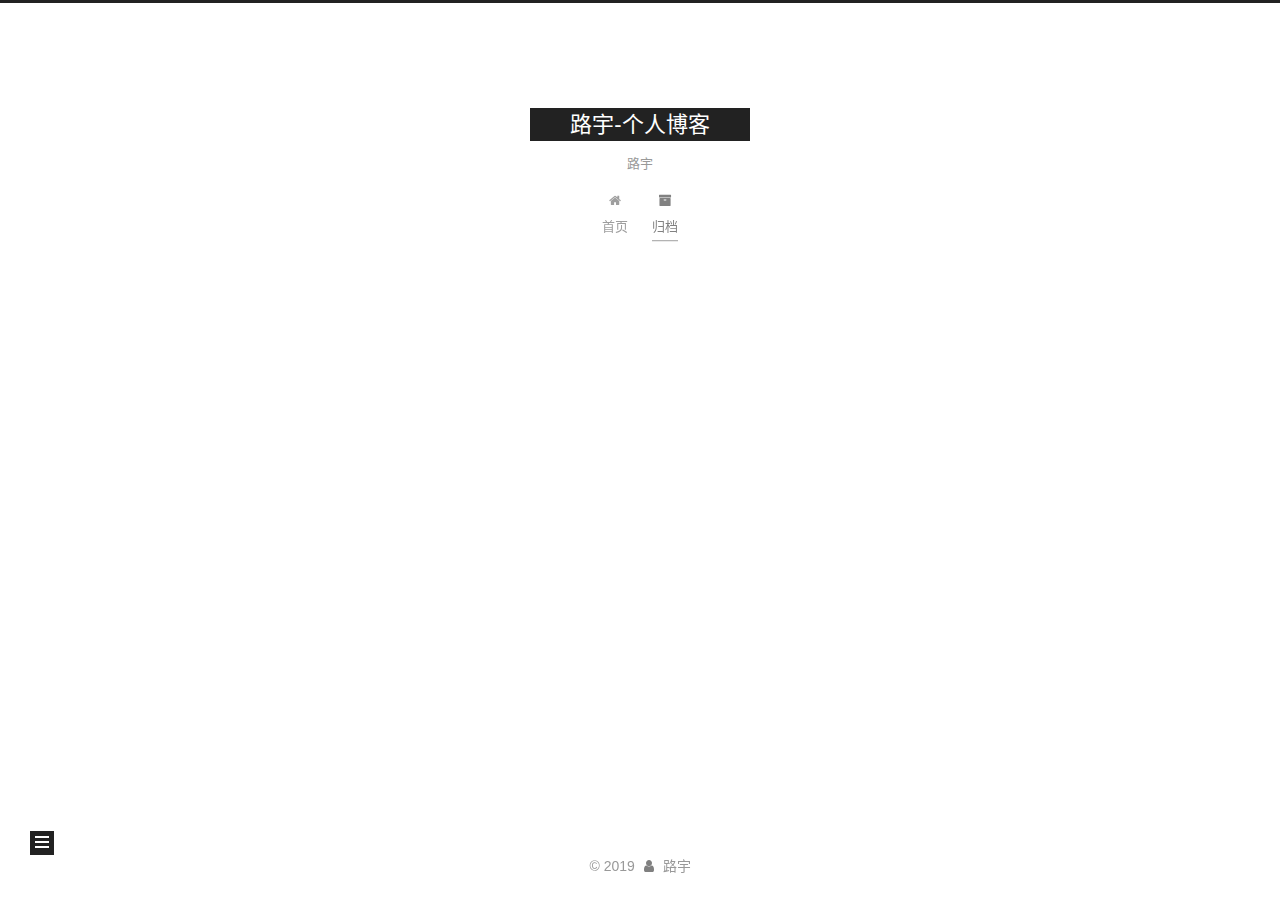
==== archives/index.html @ 8d418a0d "Site updated: 2019-07-27 13:19:50" ====
<!DOCTYPE html>












  


<html class="theme-next muse use-motion" lang="zh-CN">
<head><meta name="generator" content="Hexo 3.9.0">
  <meta charset="UTF-8">
<meta http-equiv="X-UA-Compatible" content="IE=edge">
<meta name="viewport" content="width=device-width, initial-scale=1, maximum-scale=2">
<meta name="theme-color" content="#222">












  <link rel="apple-touch-icon" sizes="180x180" href="/images/apple-touch-icon-next.png?v=7.2.0">


  <link rel="icon" type="image/png" sizes="32x32" href="/images/favicon-32x32-next.png?v=7.2.0">


  <link rel="icon" type="image/png" sizes="16x16" href="/images/favicon-16x16-next.png?v=7.2.0">


  <link rel="mask-icon" href="/images/logo.svg?v=7.2.0" color="#222">






<link rel="stylesheet" href="/css/main.css?v=7.2.0">






<link rel="stylesheet" href="/lib/font-awesome/css/font-awesome.min.css?v=4.7.0">








<script id="hexo.configurations">
  var NexT = window.NexT || {};
  var CONFIG = {
    root: '/',
    scheme: 'Muse',
    version: '7.2.0',
    sidebar: {"position":"left","display":"post","offset":12,"onmobile":false},
    back2top: {"enable":true,"sidebar":false,"scrollpercent":false},
    copycode: {"enable":false,"show_result":false,"style":null},
    fancybox: false,
    mediumzoom: false,
    lazyload: false,
    pangu: false,
    algolia: {
      applicationID: '',
      apiKey: '',
      indexName: '',
      hits: {"per_page":10},
      labels: {"input_placeholder":"Search for Posts","hits_empty":"We didn't find any results for the search: ${query}","hits_stats":"${hits} results found in ${time} ms"}
    },
    localsearch: {"enable":false,"trigger":"auto","top_n_per_article":1,"unescape":false,"preload":false},
    search: {
      root: '/',
      path: ''
    },
    tabs: true,
    motion: {"enable":true,"async":false,"transition":{"post_block":"fadeIn","post_header":"slideDownIn","post_body":"slideDownIn","coll_header":"slideLeftIn","sidebar":"slideUpIn"}},
    translation: {
      copy_button: '复制',
      copy_success: '复制成功',
      copy_failure: '复制失败'
    }
  };
</script>

  <meta property="og:type" content="website">
<meta property="og:title" content="路宇-个人博客">
<meta property="og:url" content="http://luyu.ml/archives/index.html">
<meta property="og:site_name" content="路宇-个人博客">
<meta property="og:locale" content="zh-CN">
<meta name="twitter:card" content="summary">
<meta name="twitter:title" content="路宇-个人博客">





  
  
  <link rel="canonical" href="http://luyu.ml/archives/">



<script id="page.configurations">
  CONFIG.page = {
    sidebar: "",
  };
</script>

  
  <title>归档 | 路宇-个人博客</title>
  












  <noscript>
  <style>
  .use-motion .motion-element,
  .use-motion .brand,
  .use-motion .menu-item,
  .sidebar-inner,
  .use-motion .post-block,
  .use-motion .pagination,
  .use-motion .comments,
  .use-motion .post-header,
  .use-motion .post-body,
  .use-motion .collection-title { opacity: initial; }

  .use-motion .logo,
  .use-motion .site-title,
  .use-motion .site-subtitle {
    opacity: initial;
    top: initial;
  }

  .use-motion .logo-line-before i { left: initial; }
  .use-motion .logo-line-after i { right: initial; }
  </style>
</noscript>

</head>

<body itemscope itemtype="http://schema.org/WebPage" lang="zh-CN">

  
  
    
  

  <div class="container sidebar-position-left page-archive">
    <div class="headband"></div>

    <header id="header" class="header" itemscope itemtype="http://schema.org/WPHeader">
      <div class="header-inner"><div class="site-brand-wrapper">
  <div class="site-meta">
    

    <div class="custom-logo-site-title">
      <a href="/" class="brand" rel="start">
        <span class="logo-line-before"><i></i></span>
        <span class="site-title">路宇-个人博客</span>
        <span class="logo-line-after"><i></i></span>
      </a>
    </div>
    
      
        <p class="site-subtitle">路宇</p>
      
    
    
  </div>

  <div class="site-nav-toggle">
    <button aria-label="切换导航栏">
      <span class="btn-bar"></span>
      <span class="btn-bar"></span>
      <span class="btn-bar"></span>
    </button>
  </div>
</div>



<nav class="site-nav">
  
    <ul id="menu" class="menu">
      
        
        
        
          
          <li class="menu-item menu-item-home">

    
    
      
    

    

    <a href="/" rel="section"><i class="menu-item-icon fa fa-fw fa-home"></i> <br>首页</a>

  </li>
        
        
        
          
          <li class="menu-item menu-item-archives menu-item-active">

    
    
      
    

    

    <a href="/archives/" rel="section"><i class="menu-item-icon fa fa-fw fa-archive"></i> <br>归档</a>

  </li>

      
      
    </ul>
  

  
    

    
    
      
      
    
      
      
    
    

  


  

  
</nav>



</div>
    </header>

    


    <main id="main" class="main">
      <div class="main-inner">
        <div class="content-wrap">
          
          <div id="content" class="content">
            

  
  
  
  <div class="post-block archive">
    <div id="posts" class="posts-collapse">
      <span class="archive-move-on"></span>

      
      <span class="archive-page-counter">
        
        
        
          
        
        嗯..! 目前共计 1 篇日志。 继续努力。
      </span>
      

      

        
        
        

        
          
          <div class="collection-title">
            <h1 class="archive-year" id="archive-year-2019">2019</h1>
          </div>
        
        

        

  <article class="post post-type-normal" itemscope itemtype="http://schema.org/Article">
    <header class="post-header">

      <h2 class="post-title">
        
          <a class="post-title-link" href="/2019/07/27/hello-world/" itemprop="url">
            
              <span itemprop="name">Hello World</span>
            
          </a>
        
      </h2>

      <div class="post-meta">
        <time class="post-time" itemprop="dateCreated" datetime="2019-07-27T13:06:43+08:00" content="2019-07-27">
          07-27
        </time>
      </div>

    </header>
  </article>



      

    </div>
  </div>
  
  
  

  



          </div>
          

        </div>
        
          
  
  <div class="sidebar-toggle">
    <div class="sidebar-toggle-line-wrap">
      <span class="sidebar-toggle-line sidebar-toggle-line-first"></span>
      <span class="sidebar-toggle-line sidebar-toggle-line-middle"></span>
      <span class="sidebar-toggle-line sidebar-toggle-line-last"></span>
    </div>
  </div>

  <aside id="sidebar" class="sidebar">
    <div class="sidebar-inner">

      

      

      <div class="site-overview-wrap sidebar-panel sidebar-panel-active">
        <div class="site-overview">

          <div class="site-author motion-element" itemprop="author" itemscope itemtype="http://schema.org/Person">
  
  <p class="site-author-name" itemprop="name">路宇</p>
  <div class="site-description motion-element" itemprop="description"></div>
</div>


  <nav class="site-state motion-element">
    
      <div class="site-state-item site-state-posts">
        
          <a href="/archives/">
        
          <span class="site-state-item-count">1</span>
          <span class="site-state-item-name">日志</span>
        </a>
      </div>
    

    

    
  </nav>













          
          
        </div>
      </div>

      

      

    </div>
  </aside>
  <div id="sidebar-dimmer"></div>


        
      </div>
    </main>

    <footer id="footer" class="footer">
      <div class="footer-inner">
        <div class="copyright">&copy; <span itemprop="copyrightYear">2019</span>
  <span class="with-love" id="animate">
    <i class="fa fa-user"></i>
  </span>
  <span class="author" itemprop="copyrightHolder">路宇</span>

  

  
</div>









        








        
      </div>
    </footer>

    
      <div class="back-to-top">
        <i class="fa fa-arrow-up"></i>
        
      </div>
    

    

    

    

  </div>

  

<script>
  if (Object.prototype.toString.call(window.Promise) !== '[object Function]') {
    window.Promise = null;
  }
</script>
















  
  









  
  <script src="/lib/jquery/index.js?v=3.4.1"></script>

  
  <script src="/lib/velocity/velocity.min.js?v=1.2.1"></script>

  
  <script src="/lib/velocity/velocity.ui.min.js?v=1.2.1"></script>




  <script src="/js/utils.js?v=7.2.0"></script>

  <script src="/js/motion.js?v=7.2.0"></script>



  
  


  <script src="/js/schemes/muse.js?v=7.2.0"></script>



  

  <script src="/js/next-boot.js?v=7.2.0"></script>

  

  

  


  























<script>
// GET RESPONSIVE HEIGHT PASSED FROM IFRAME

window.addEventListener("message", function(e) {
  var data = e.data;
  if ((typeof data === 'string') && (data.indexOf('ciu_embed') > -1)) {
    var featureID = data.split(':')[1];
    var height = data.split(':')[2];
    $(`iframe[data-feature=${featureID}]`).height(parseInt(height) + 30);
  }
}, false);
</script>








  

</body>
</html>
---- css/main.css ----
/* normalize.css v8.0.1 | MIT License | github.com/necolas/normalize.css */
html {
  line-height: 1.15; /* 1 */
  -webkit-text-size-adjust: 100%; /* 2 */
}
body {
  margin: 0;
}
main {
  display: block;
}
h1 {
  font-size: 2em;
  margin: 0.67em 0;
}
hr {
  box-sizing: content-box; /* 1 */
  height: 0; /* 1 */
  overflow: visible; /* 2 */
}
pre {
  font-family: monospace, monospace; /* 1 */
  font-size: 1em; /* 2 */
}
a {
  background-color: transparent;
}
abbr[title] {
  border-bottom: none; /* 1 */
  text-decoration: underline; /* 2 */
  text-decoration: underline dotted; /* 2 */
}
b,
strong {
  font-weight: bolder;
}
code,
kbd,
samp {
  font-family: monospace, monospace; /* 1 */
  font-size: 1em; /* 2 */
}
small {
  font-size: 80%;
}
sub,
sup {
  font-size: 75%;
  line-height: 0;
  position: relative;
  vertical-align: baseline;
}
sub {
  bottom: -0.25em;
}
sup {
  top: -0.5em;
}
img {
  border-style: none;
}
button,
input,
optgroup,
select,
textarea {
  font-family: inherit; /* 1 */
  font-size: 100%; /* 1 */
  line-height: 1.15; /* 1 */
  margin: 0; /* 2 */
}
button,
input {
/* 1 */
  overflow: visible;
}
button,
select {
/* 1 */
  text-transform: none;
}
button,
[type="button"],
[type="reset"],
[type="submit"] {
  -webkit-appearance: button;
}
button::-moz-focus-inner,
[type="button"]::-moz-focus-inner,
[type="reset"]::-moz-focus-inner,
[type="submit"]::-moz-focus-inner {
  border-style: none;
  padding: 0;
}
button:-moz-focusring,
[type="button"]:-moz-focusring,
[type="reset"]:-moz-focusring,
[type="submit"]:-moz-focusring {
  outline: 1px dotted ButtonText;
}
fieldset {
  padding: 0.35em 0.75em 0.625em;
}
legend {
  box-sizing: border-box; /* 1 */
  color: inherit; /* 2 */
  display: table; /* 1 */
  max-width: 100%; /* 1 */
  padding: 0; /* 3 */
  white-space: normal; /* 1 */
}
progress {
  vertical-align: baseline;
}
textarea {
  overflow: auto;
}
[type="checkbox"],
[type="radio"] {
  box-sizing: border-box; /* 1 */
  padding: 0; /* 2 */
}
[type="number"]::-webkit-inner-spin-button,
[type="number"]::-webkit-outer-spin-button {
  height: auto;
}
[type="search"] {
  -webkit-appearance: textfield; /* 1 */
  outline-offset: -2px; /* 2 */
}
[type="search"]::-webkit-search-decoration {
  -webkit-appearance: none;
}
::-webkit-file-upload-button {
  -webkit-appearance: button; /* 1 */
  font: inherit; /* 2 */
}
details {
  display: block;
}
summary {
  display: list-item;
}
template {
  display: none;
}
[hidden] {
  display: none;
}
::selection {
  background: #262a30;
  color: #fff;
}
body {
  position: relative;
  font-family: 'Lato', "PingFang SC", "Microsoft YaHei", sans-serif;
  font-size: 14px;
  line-height: 2;
  color: #555;
  background: #fff;
}
@media (max-width: 991px) {
  body {
    padding-right: 0 !important;
  }
}
@media (min-width: 1200px) {
  body {
    font-size: 16px;
  }
}
h1,
h2,
h3,
h4,
h5,
h6 {
  margin: 20px 0 15px;
  padding: 0;
  font-weight: bold;
  line-height: 1.5;
  font-family: 'Lato', "PingFang SC", "Microsoft YaHei", sans-serif;
}
h1 {
  font-size: 22px;
}
h2 {
  font-size: 20px;
}
h3 {
  font-size: 18px;
}
h4 {
  font-size: 16px;
}
h5 {
  font-size: 14px;
}
h6 {
  font-size: 12px;
}
p {
  margin: 0 0 20px 0;
}
a,
span.exturl {
  overflow-wrap: break-word;
  word-wrap: break-word;
  background-color: transparent;
  color: #555;
  text-decoration: none;
  outline: none;
  border-bottom: 1px solid #999;
  cursor: pointer;
}
a:hover,
span.exturl:hover {
  color: #222;
  border-bottom-color: #222;
}
video {
  max-width: 100%;
  display: block;
  margin-left: auto;
  margin-right: auto;
}
img {
  display: block;
  margin: auto;
  max-width: 100%;
  height: auto;
}
hr {
  margin: 40px 0;
  height: 3px;
  border: none;
  background-color: #ddd;
  background-image: repeating-linear-gradient(-45deg, #fff, #fff 4px, transparent 4px, transparent 8px);
}
blockquote {
  margin: 0;
  padding: 0 15px;
  color: #666;
  border-left: 4px solid #ddd;
}
blockquote p {
  font-family: STKaiti, KaiTi, 'Lato', "PingFang SC", "Microsoft YaHei", sans-serif;
}
blockquote cite::before {
  content: "-";
  padding: 0 5px;
}
dt {
  font-weight: 700;
}
dd {
  margin: 0;
  padding: 0;
}
kbd {
  border: 1px solid #ccc;
  border-radius: 0.2em;
  box-shadow: 0.1em 0.1em 0.2em rgba(0,0,0,0.1);
  background-color: #f9f9f9;
  font-family: inherit;
  background-image: linear-gradient(top, #eee, #fff, #eee);
  padding: 0.1em 0.3em;
  white-space: nowrap;
}
.text-left {
  text-align: left;
}
.text-center {
  text-align: center;
}
.text-right {
  text-align: right;
}
.text-justify {
  text-align: justify;
}
.text-nowrap {
  white-space: nowrap;
}
.text-lowercase {
  text-transform: lowercase;
}
.text-uppercase {
  text-transform: uppercase;
}
.text-capitalize {
  text-transform: capitalize;
}
.center-block {
  display: block;
  margin-left: auto;
  margin-right: auto;
}
.clearfix::before,
.clearfix::after {
  content: " ";
  display: table;
}
.clearfix::after {
  clear: both;
}
.pullquote {
  width: 45%;
}
.pullquote.left {
  float: left;
  margin-left: 5px;
  margin-right: 10px;
}
.pullquote.right {
  float: right;
  margin-left: 10px;
  margin-right: 5px;
}
.affix {
  position: fixed;
}
.translation {
  margin-top: -20px;
  font-size: 14px;
  color: #999;
}
.scrollbar-measure {
  width: 100px;
  height: 100px;
  overflow: scroll;
  position: absolute;
  top: -9999px;
}
.use-motion .motion-element {
  opacity: 0;
}
.table-container {
  margin: 20px 0;
  overflow: auto;
  -webkit-overflow-scrolling: touch;
}
.highlight .table-container {
  margin: 0px;
}
table {
  width: 100%;
  border-collapse: collapse;
  border-spacing: 0;
  font-size: 14px;
}
table > tbody > tr:nth-of-type(odd) {
  background-color: #f9f9f9;
}
table > tbody > tr:hover {
  background-color: #f5f5f5;
}
caption,
th,
td {
  padding: 8px;
  text-align: left;
  vertical-align: middle;
  font-weight: normal;
}
th,
td {
  border: 1px solid #ddd;
  border-bottom: 3px solid #ddd;
}
th {
  padding-bottom: 10px;
  font-weight: 700;
}
td {
  border-bottom-width: 1px;
}
html,
body {
  height: 100%;
}
.container {
  position: relative;
}
.header-inner {
  margin: 0 auto;
  padding: 100px 0 70px;
  width: 700px;
}
@media (min-width: 1200px) {
  .container .header-inner {
    width: 800px;
  }
}
@media (min-width: 1600px) {
  .container .header-inner {
    width: 900px;
  }
}
.main-inner {
  margin: 0 auto;
  width: 700px;
}
@media (min-width: 1200px) {
  .container .main-inner {
    width: 800px;
  }
}
@media (min-width: 1600px) {
  .container .main-inner {
    width: 900px;
  }
}
.footer {
  padding: 20px 0;
}
.footer-inner {
  box-sizing: border-box;
  margin: 0px auto;
  width: 700px;
}
@media (min-width: 1200px) {
  .container .footer-inner {
    width: 800px;
  }
}
@media (min-width: 1600px) {
  .container .footer-inner {
    width: 900px;
  }
}
pre,
.highlight {
  margin: 20px 0;
  font-size: 14px;
  color: #4d4d4c;
  background: #f7f7f7;
  line-height: 1.6;
}
pre,
code {
  font-family: consolas, Menlo, "PingFang SC", "Microsoft YaHei", monospace;
}
code {
  overflow-wrap: break-word;
  word-wrap: break-word;
  padding: 2px 4px;
  color: #555;
  background: #eee;
  border-radius: 3px;
}
pre {
  overflow: auto;
  padding: 10px;
}
pre code {
  padding: 0;
  color: #4d4d4c;
  background: none;
  text-shadow: none;
}
.highlight *::selection {
  background: #d6d6d6;
}
.highlight pre {
  border: none;
  margin: 0;
  padding: 10px 0;
}
.highlight table {
  margin: 0;
  width: auto;
  border: none;
}
.highlight td {
  border: none;
  padding: 0;
}
.highlight figcaption {
  font-size: 1em;
  color: #4d4d4c;
  line-height: 1em;
  margin: 0em;
  padding: 0.5em;
  background: #eee;
  border-bottom: 1px solid #e9e9e9;
}
.highlight figcaption::before,
.highlight figcaption::after {
  content: " ";
  display: table;
}
.highlight figcaption::after {
  clear: both;
}
.highlight figcaption a {
  float: right;
  color: #4d4d4c;
}
.highlight figcaption a:hover {
  border-bottom-color: #4d4d4c;
}
.highlight .gutter pre {
  padding-left: 10px;
  padding-right: 10px;
  color: #869194;
  text-align: right;
  background-color: #eff2f3;
}
.highlight .code pre {
  width: 100%;
  padding-left: 10px;
  background-color: #f7f7f7;
}
.highlight .line {
  height: 20px;
}
.gutter {
  -webkit-user-select: none;
  -moz-user-select: none;
  -ms-user-select: none;
  user-select: none;
}
.gist table {
  width: auto;
}
.gist table td {
  border: none;
}
pre .deletion {
  background: #fdd;
}
pre .addition {
  background: #dfd;
}
pre .meta {
  color: #eab700;
  -webkit-user-select: none;
  -moz-user-select: none;
  -ms-user-select: none;
  user-select: none;
}
pre .comment {
  color: #8e908c;
}
pre .variable,
pre .attribute,
pre .tag,
pre .name,
pre .regexp,
pre .ruby .constant,
pre .xml .tag .title,
pre .xml .pi,
pre .xml .doctype,
pre .html .doctype,
pre .css .id,
pre .css .class,
pre .css .pseudo {
  color: #c82829;
}
pre .number,
pre .preprocessor,
pre .built_in,
pre .builtin-name,
pre .literal,
pre .params,
pre .constant,
pre .command {
  color: #f5871f;
}
pre .ruby .class .title,
pre .css .rules .attribute,
pre .string,
pre .symbol,
pre .value,
pre .inheritance,
pre .header,
pre .ruby .symbol,
pre .xml .cdata,
pre .special,
pre .formula {
  color: #718c00;
}
pre .title,
pre .css .hexcolor {
  color: #3e999f;
}
pre .function,
pre .python .decorator,
pre .python .title,
pre .ruby .function .title,
pre .ruby .title .keyword,
pre .perl .sub,
pre .javascript .title,
pre .coffeescript .title {
  color: #4271ae;
}
pre .keyword,
pre .javascript .function {
  color: #8959a8;
}
.posts-expand .post-body img.full-image {
  border: none;
}
.blockquote-center,
.page-home .post-type-quote blockquote,
.page-post-detail .post-type-quote blockquote {
  position: relative;
  margin: 40px 0;
  padding: 0;
  border-left: none;
  text-align: center;
}
.blockquote-center::before,
.page-home .post-type-quote blockquote::before,
.page-post-detail .post-type-quote blockquote::before,
.blockquote-center::after,
.page-home .post-type-quote blockquote::after,
.page-post-detail .post-type-quote blockquote::after {
  position: absolute;
  content: ' ';
  display: block;
  width: 100%;
  height: 24px;
  opacity: 0.2;
  background-repeat: no-repeat;
  background-position: 0 -6px;
  background-size: 22px 22px;
}
.blockquote-center::before,
.page-home .post-type-quote blockquote::before,
.page-post-detail .post-type-quote blockquote::before {
  top: -20px;
  background-image: url("../images/quote-l.svg");
  border-top: 1px solid #ccc;
}
.blockquote-center::after,
.page-home .post-type-quote blockquote::after,
.page-post-detail .post-type-quote blockquote::after {
  bottom: -20px;
  background-image: url("../images/quote-r.svg");
  border-bottom: 1px solid #ccc;
  background-position: 100% 8px;
}
.blockquote-center p,
.page-home .post-type-quote blockquote p,
.page-post-detail .post-type-quote blockquote p,
.blockquote-center div,
.page-home .post-type-quote blockquote div,
.page-post-detail .post-type-quote blockquote div {
  text-align: center;
}
.post .post-body .group-picture img {
  box-sizing: border-box;
  padding: 0 3px;
  border: none;
  margin: 0 auto;
}
.post-body .group-picture-row {
  overflow: hidden;
  margin-bottom: 6px;
}
.post-body .group-picture-column {
  float: left;
  margin-bottom: 10px;
}
.page-archive .group-picture-container {
  overflow: hidden;
}
.page-archive .group-picture-row {
  float: left;
}
.page-archive .group-picture-row:first-child {
  margin-top: 6px;
}
.page-archive .group-picture-column {
  max-width: 150px;
  max-height: 150px;
}
.post-body .label {
  display: inline;
  padding: 0 2px;
}
.post-body .label.default {
  background-color: #f0f0f0;
}
.post-body .label.primary {
  background-color: #efe6f7;
}
.post-body .label.info {
  background-color: #e5f2f8;
}
.post-body .label.success {
  background-color: #e7f4e9;
}
.post-body .label.warning {
  background-color: #fcf6e1;
}
.post-body .label.danger {
  background-color: #fae8eb;
}
.post-body .note {
  position: relative;
  padding: 15px;
  margin-bottom: 20px;
  border: 1px solid #eee;
  border-left-width: 5px;
  border-radius: 3px;
}
.post-body .note h2,
.post-body .note h3,
.post-body .note h4,
.post-body .note h5,
.post-body .note h6 {
  margin-top: 0;
  margin-bottom: 0;
  border-bottom: initial;
  padding-top: 0 !important;
}
.post-body .note p:first-child,
.post-body .note ul:first-child,
.post-body .note ol:first-child,
.post-body .note table:first-child,
.post-body .note pre:first-child,
.post-body .note blockquote:first-child {
  margin-top: 0;
}
.post-body .note p:last-child,
.post-body .note ul:last-child,
.post-body .note ol:last-child,
.post-body .note table:last-child,
.post-body .note pre:last-child,
.post-body .note blockquote:last-child {
  margin-bottom: 0;
}
.post-body .note.default {
  border-left-color: #777;
}
.post-body .note.default h2,
.post-body .note.default h3,
.post-body .note.default h4,
.post-body .note.default h5,
.post-body .note.default h6 {
  color: #777;
}
.post-body .note.primary {
  border-left-color: #6f42c1;
}
.post-body .note.primary h2,
.post-body .note.primary h3,
.post-body .note.primary h4,
.post-body .note.primary h5,
.post-body .note.primary h6 {
  color: #6f42c1;
}
.post-body .note.info {
  border-left-color: #428bca;
}
.post-body .note.info h2,
.post-body .note.info h3,
.post-body .note.info h4,
.post-body .note.info h5,
.post-body .note.info h6 {
  color: #428bca;
}
.post-body .note.success {
  border-left-color: #5cb85c;
}
.post-body .note.success h2,
.post-body .note.success h3,
.post-body .note.success h4,
.post-body .note.success h5,
.post-body .note.success h6 {
  color: #5cb85c;
}
.post-body .note.warning {
  border-left-color: #f0ad4e;
}
.post-body .note.warning h2,
.post-body .note.warning h3,
.post-body .note.warning h4,
.post-body .note.warning h5,
.post-body .note.warning h6 {
  color: #f0ad4e;
}
.post-body .note.danger {
  border-left-color: #d9534f;
}
.post-body .note.danger h2,
.post-body .note.danger h3,
.post-body .note.danger h4,
.post-body .note.danger h5,
.post-body .note.danger h6 {
  color: #d9534f;
}
.post-body .tabs {
  position: relative;
  display: block;
  margin-bottom: 20px;
  padding-top: 10px;
}
.post-body .tabs ul.nav-tabs {
  margin: 0;
  padding: 0;
  display: flex;
  flex-wrap: wrap;
  margin-bottom: -1px;
}
@media (max-width: 413px) {
  .post-body .tabs ul.nav-tabs {
    display: block;
    margin-bottom: 5px;
  }
}
.post-body .tabs ul.nav-tabs li.tab {
  flex-grow: 1;
  list-style-type: none;
  background-color: #fff;
  border-top: 3px solid transparent;
  border-right: 1px solid transparent;
  border-bottom: 1px solid #ddd;
  border-left: 1px solid transparent;
}
@media (max-width: 413px) {
  .post-body .tabs ul.nav-tabs li.tab {
    border-top: 1px solid transparent;
    border-right: 1px solid transparent;
    border-bottom: 1px solid transparent;
    border-left: 3px solid transparent;
  }
}
.post-body .tabs ul.nav-tabs li.tab a {
  text-align: center;
  outline: 0;
  border-bottom: initial;
  display: block;
  line-height: 1.8em;
  padding: 0.25em 0.75em;
  transition-duration: 0.2s;
  transition-timing-function: ease-out;
  transition-delay: 0s;
}
.post-body .tabs ul.nav-tabs li.tab a i {
  width: 1.285714285714286em;
}
.post-body .tabs ul.nav-tabs li.tab.active {
  border-top: 3px solid #fc6423;
  border-right: 1px solid #ddd;
  border-bottom: 1px solid transparent;
  border-left: 1px solid #ddd;
}
@media (max-width: 413px) {
  .post-body .tabs ul.nav-tabs li.tab.active {
    border-top: 1px solid #ddd;
    border-right: 1px solid #ddd;
    border-bottom: 1px solid #ddd;
    border-left: 3px solid #fc6423;
  }
}
.post-body .tabs ul.nav-tabs li.tab.active a {
  cursor: default;
  color: #555;
}
.post-body .tabs .tab-content .tab-pane {
  border: 1px solid #ddd;
  padding: 20px 20px 0 20px;
}
.post-body .tabs .tab-content .tab-pane:not(.active) {
  display: none;
}
.post-body .tabs .tab-content .tab-pane.active {
  display: block;
}
.btn {
  display: inline-block;
  padding: 0 20px;
  font-size: 14px;
  color: #fff;
  background: #222;
  border: 2px solid #222;
  text-decoration: none;
  border-radius: 0;
  transition-property: background-color;
  transition-duration: 0.2s;
  transition-timing-function: ease-in-out;
  transition-delay: 0s;
  line-height: 2;
}
.btn:hover {
  border-color: #222;
  color: #222;
  background: #fff;
}
.btn +.btn {
  margin: 0 0 8px 8px;
}
.btn .fa-fw {
  width: 1.285714285714286em;
  text-align: left;
}
.btn-bar {
  display: block;
  width: 22px;
  height: 2px;
  background: #555;
  border-radius: 1px;
}
.btn-bar+.btn-bar {
  margin-top: 4px;
}
.pagination {
  margin: 120px 0 40px;
  text-align: center;
  border-top: 1px solid #eee;
}
.page-number-basic,
.pagination .prev,
.pagination .next,
.pagination .page-number,
.pagination .space {
  display: inline-block;
  position: relative;
  top: -1px;
  margin: 0 10px;
  padding: 0 11px;
}
@media (max-width: 767px) {
  .page-number-basic,
  .pagination .prev,
  .pagination .next,
  .pagination .page-number,
  .pagination .space {
    margin: 0 5px;
  }
}
.pagination .prev,
.pagination .next,
.pagination .page-number {
  border-bottom: 0;
  border-top: 1px solid #eee;
  transition-property: border-color;
  transition-duration: 0.2s;
  transition-timing-function: ease-in-out;
  transition-delay: 0s;
}
.pagination .prev:hover,
.pagination .next:hover,
.pagination .page-number:hover {
  border-top-color: #222;
}
.pagination .space {
  padding: 0;
  margin: 0;
}
.pagination .prev {
  margin-left: 0;
}
.pagination .next {
  margin-right: 0;
}
.pagination .page-number.current {
  color: #fff;
  background: #ccc;
  border-top-color: #ccc;
}
@media (max-width: 767px) {
  .pagination {
    border-top: none;
  }
  .pagination .prev,
  .pagination .next,
  .pagination .page-number {
    margin-bottom: 10px;
    border-top: 0;
    border-bottom: 1px solid #eee;
    padding: 0 10px;
  }
  .pagination .prev:hover,
  .pagination .next:hover,
  .pagination .page-number:hover {
    border-bottom-color: #222;
  }
}
.comments {
  margin: 60px 20px 0;
  overflow: hidden;
}
.back-to-top {
  box-sizing: border-box;
  position: fixed;
  bottom: -100px;
  right: 30px;
  z-index: 1050;
  padding: 0 6px;
  width: 24px;
  background: #222;
  font-size: 12px;
  opacity: 1;
  color: #fff;
  cursor: pointer;
  text-align: center;
  transition-property: bottom;
  transition-duration: 0.2s;
  transition-timing-function: ease-in-out;
  transition-delay: 0s;
}
.back-to-top:hover {
  color: #87daff;
}
.back-to-top.back-to-top-on {
  bottom: 19px;
}
@media (max-width: 991px) {
  .back-to-top {
    opacity: 0.8;
    right: 20px;
  }
}
.header {
  background: transparent;
}
.header-inner {
  position: relative;
}
.headband {
  height: 3px;
  background: #222;
}
.site-meta {
  margin: 0;
  text-align: center;
}
@media (max-width: 767px) {
  .site-meta {
    text-align: center;
  }
}
.brand {
  position: relative;
  display: inline-block;
  padding: 0 40px;
  color: #fff;
  background: #222;
  border-bottom: none;
  line-height: 22px;
}
.brand:hover {
  color: #fff;
}
.logo {
  display: inline-block;
  margin-right: 5px;
  line-height: 36px;
  vertical-align: top;
}
.site-title {
  display: inline-block;
  vertical-align: top;
  line-height: 1.5;
  font-size: 22px;
  font-weight: normal;
  font-family: 'Lato', "PingFang SC", "Microsoft YaHei", sans-serif;
}
.site-subtitle {
  margin-top: 10px;
  font-size: 13px;
  color: #999;
}
.use-motion .brand {
  opacity: 0;
}
.use-motion .logo,
.use-motion .site-title,
.use-motion .site-subtitle,
.use-motion .custom-logo-image {
  opacity: 0;
  position: relative;
  top: -10px;
}
.site-nav-toggle {
  display: none;
  position: absolute;
  left: 10px;
}
@media (max-width: 767px) {
  .site-nav-toggle {
    display: block;
  }
}
.site-nav-toggle button {
  margin-top: 2px;
  padding: 9px 10px;
  background: transparent;
  border: none;
}
@media (max-width: 767px) {
  .site-nav {
    display: none;
    margin: 0 -10px;
    padding: 0 10px;
    clear: both;
    border-top: 1px solid #ddd;
  }
}
@media (min-width: 768px) and (max-width: 991px) {
  .site-nav {
    display: block !important;
  }
}
@media (min-width: 992px) {
  .site-nav {
    display: block !important;
  }
}
.menu {
  margin-top: 20px;
  padding-left: 0;
  text-align: center;
}
.menu .menu-item {
  display: inline-block;
  margin: 0 10px;
  list-style: none;
}
@media (max-width: 767px) {
  .menu .menu-item {
    margin-top: 10px;
  }
}
.menu .menu-item a,
.menu .menu-item span.exturl {
  display: block;
  font-size: 13px;
  line-height: inherit;
  border-bottom: 1px solid transparent;
  transition-property: border-color;
  transition-duration: 0.2s;
  transition-timing-function: ease-in-out;
  transition-delay: 0s;
}
.menu .menu-item a:hover,
.menu .menu-item span.exturl:hover {
  border-bottom-color: #222;
}
.menu .menu-item .fa {
  margin-right: 5px;
}
.use-motion .menu-item {
  opacity: 0;
}
.post-body {
  overflow-wrap: break-word;
  word-wrap: break-word;
  font-family: 'Lato', "PingFang SC", "Microsoft YaHei", sans-serif;
}
.post-body span.exturl .fa {
  font-size: 14px;
  margin-left: 4px;
}
.post-body .image-caption,
.post-body .figure .caption {
  margin: -20px auto 15px;
  text-align: center;
  font-size: 14px;
  color: #999;
  font-weight: bold;
  line-height: 1;
}
.post-sticky-flag {
  display: inline-block;
  font-size: 16px;
  transform: rotate(30deg);
}
.use-motion .post-block,
.use-motion .pagination,
.use-motion .comments {
  opacity: 0;
}
.use-motion .post-header {
  opacity: 0;
}
.use-motion .post-body {
  opacity: 0;
}
.use-motion .collection-title {
  opacity: 0;
}
.posts-expand {
  padding-top: 40px;
}
@media (max-width: 767px) {
  .posts-expand {
    margin: 0 20px;
  }
  .post-body .highlight {
    margin-left: 0px;
    margin-right: 0px;
    padding: 0;
  }
}
@media (min-width: 992px) {
  .posts-expand .post-body {
    text-align: justify;
  }
}
@media (max-width: 991px) {
  .posts-expand .post-body {
    text-align: justify;
  }
}
.posts-expand .post-body h2,
.posts-expand .post-body h3,
.posts-expand .post-body h4,
.posts-expand .post-body h5,
.posts-expand .post-body h6 {
  padding-top: 10px;
}
.posts-expand .post-body h2 .header-anchor,
.posts-expand .post-body h3 .header-anchor,
.posts-expand .post-body h4 .header-anchor,
.posts-expand .post-body h5 .header-anchor,
.posts-expand .post-body h6 .header-anchor {
  float: right;
  margin-left: 10px;
  color: #ccc;
  border-bottom-style: none;
  visibility: hidden;
}
.posts-expand .post-body h2 .header-anchor:hover,
.posts-expand .post-body h3 .header-anchor:hover,
.posts-expand .post-body h4 .header-anchor:hover,
.posts-expand .post-body h5 .header-anchor:hover,
.posts-expand .post-body h6 .header-anchor:hover {
  color: inherit;
}
.posts-expand .post-body h2:hover .header-anchor,
.posts-expand .post-body h3:hover .header-anchor,
.posts-expand .post-body h4:hover .header-anchor,
.posts-expand .post-body h5:hover .header-anchor,
.posts-expand .post-body h6:hover .header-anchor {
  visibility: visible;
}
.posts-expand .post-body img {
  box-sizing: border-box;
  margin: 0 auto 25px;
  padding: 3px;
  border: 1px solid #ddd;
}
@media (max-width: 767px) {
  .posts-collapse {
    margin: 0 20px;
  }
  .posts-collapse .post-title,
  .posts-collapse .post-meta {
    display: block;
    width: auto;
    text-align: left;
  }
}
.posts-collapse {
  position: relative;
  z-index: 1010;
  margin-left: 55px;
}
.posts-collapse::after {
  content: " ";
  position: absolute;
  top: 20px;
  left: 0;
  margin-left: -2px;
  width: 4px;
  height: 100%;
  background: #f5f5f5;
  z-index: -1;
}
@media (max-width: 767px) {
  .posts-collapse {
    margin: 0 20px;
  }
}
.posts-collapse .collection-title {
  position: relative;
  margin: 60px 0;
}
.posts-collapse .collection-title h1,
.posts-collapse .collection-title h2 {
  margin-left: 20px;
}
.posts-collapse .collection-title small {
  color: #bbb;
  margin-left: 5px;
}
.posts-collapse .collection-title::before {
  content: " ";
  position: absolute;
  left: 0;
  top: 50%;
  margin-left: -4px;
  margin-top: -4px;
  width: 8px;
  height: 8px;
  background: #bbb;
  border-radius: 50%;
}
.posts-collapse .post {
  margin: 30px 0;
}
.posts-collapse .post-header {
  position: relative;
  transition-duration: 0.2s;
  transition-timing-function: ease-in-out;
  transition-delay: 0s;
  transition-property: border;
  border-bottom: 1px dashed #ccc;
}
.posts-collapse .post-header::before {
  content: " ";
  position: absolute;
  left: 0;
  top: 12px;
  width: 6px;
  height: 6px;
  margin-left: -4px;
  background: #bbb;
  border-radius: 50%;
  border: 1px solid #fff;
  transition-duration: 0.2s;
  transition-timing-function: ease-in-out;
  transition-delay: 0s;
  transition-property: background;
}
.posts-collapse .post-header:hover {
  border-bottom-color: #666;
}
.posts-collapse .post-header:hover::before {
  background: #222;
}
.posts-collapse .post-meta {
  position: absolute;
  font-size: 12px;
  left: 20px;
  top: 5px;
}
.posts-collapse .post-comments-count {
  display: none;
}
.posts-collapse .post-title {
  margin-left: 60px;
  font-size: 16px;
  font-weight: normal;
  line-height: inherit;
}
.posts-collapse .post-title::after {
  margin-left: 3px;
  opacity: 0.6;
}
.posts-collapse .post-title a,
.posts-collapse .post-title span.exturl {
  color: #666;
  border-bottom: none;
}
.page-home .post-type-quote .post-header,
.page-post-detail .post-type-quote .post-header,
.page-home .post-type-quote .post-tags,
.page-post-detail .post-type-quote .post-tags {
  display: none;
}
.posts-expand .post-title {
  overflow-wrap: break-word;
  word-wrap: break-word;
  text-align: center;
  font-weight: 400;
}
.posts-expand .post-title-link {
  display: inline-block;
  position: relative;
  color: #555;
  border-bottom: none;
  line-height: 1.2;
  vertical-align: top;
}
.posts-expand .post-title-link::before {
  content: "";
  position: absolute;
  width: 100%;
  height: 2px;
  bottom: 0;
  left: 0;
  background-color: #000;
  visibility: hidden;
  transform: scaleX(0);
  transition-duration: 0.2s;
  transition-timing-function: ease-in-out;
  transition-delay: 0s;
}
.posts-expand .post-title-link:hover::before {
  visibility: visible;
  transform: scaleX(1);
}
.posts-expand .post-title-link .fa {
  font-size: 20px;
  margin-left: 5px;
}
.posts-expand .post-meta {
  margin: 3px 0 60px 0;
  color: #999;
  font-family: 'Lato', "PingFang SC", "Microsoft YaHei", sans-serif;
  font-size: 12px;
  text-align: center;
}
.posts-expand .post-meta .post-description {
  font-size: 14px;
  margin-top: 2px;
}
.posts-expand .post-meta time {
  border-bottom: 1px dashed #999;
  cursor: help;
}
.post-meta-divider {
  margin: 0 0.5em;
}
.post-meta .post-meta-item + .post-meta-item::before {
  content: "|";
  margin: 0 0.5em;
}
.post-meta-item-icon {
  margin-right: 3px;
}
@media (max-width: 991px) {
  .post-meta-item-icon {
    display: inline-block;
  }
}
@media (max-width: 991px) {
  .post-meta-item-text {
    display: none;
  }
}
.post-button {
  margin-top: 40px;
}
.posts-expand .post-tags {
  margin-top: 40px;
  text-align: center;
}
.posts-expand .post-tags a {
  display: inline-block;
  margin-right: 10px;
  font-size: 13px;
}
.post-nav {
  display: table;
  margin-top: 15px;
  width: 100%;
  border-top: 1px solid #eee;
}
.post-nav-divider {
  display: table-cell;
  width: 10%;
}
.post-nav-item {
  display: table-cell;
  padding: 10px 0 0 0;
  width: 45%;
  vertical-align: top;
}
.post-nav-item a {
  position: relative;
  display: block;
  line-height: 1.6;
  font-size: 14px;
  color: #555;
  border-bottom: none;
}
.post-nav-item a:hover {
  color: #222;
  border-bottom: none;
}
.post-nav-item a:active {
  top: 2px;
}
.post-nav-item .fa {
  font-size: 12px;
  margin-right: 5px;
}
.post-nav-next a {
  padding-left: 5px;
}
.post-nav-prev {
  text-align: right;
}
.post-nav-prev a {
  padding-right: 5px;
}
.post-nav-prev .fa {
  margin-left: 5px;
}
.posts-expand .post-eof {
  margin: 80px auto 60px;
  width: 8%;
  height: 1px;
  background: #ccc;
  text-align: center;
}
.post:last-child .post-eof {
  display: none;
}
.post-gallery {
  display: table;
  table-layout: fixed;
  width: 100%;
  border-collapse: separate;
}
.post-gallery-row {
  display: table-row;
}
.post-gallery .post-gallery-img {
  display: table-cell;
  text-align: center;
  vertical-align: middle;
  border: none;
}
.post-gallery .post-gallery-img img {
  max-width: 100%;
  max-height: 100%;
  border: none;
}
.fancybox-close,
.fancybox-close:hover {
  border: none;
}
.rtl.post-body p,
.rtl.post-body a,
.rtl.post-body h1,
.rtl.post-body h2,
.rtl.post-body h3,
.rtl.post-body h4,
.rtl.post-body h5,
.rtl.post-body h6,
.rtl.post-body li,
.rtl.post-body ul,
.rtl.post-body ol {
  direction: rtl;
  font-family: UKIJ Ekran;
}
.rtl.post-title {
  font-family: UKIJ Ekran;
}
.sidebar {
  position: fixed;
  right: 0;
  top: 0;
  bottom: 0;
  width: 0;
  z-index: 1040;
  box-shadow: inset 0 2px 6px #000;
  background: #222;
}
.sidebar a,
.sidebar span.exturl {
  color: #999;
  border-bottom-color: #555;
}
.sidebar a:hover,
.sidebar span.exturl:hover {
  color: #eee;
  border-bottom-color: #eee;
}
@media (max-width: 991px) {
  .sidebar {
    display: none;
  }
}
.sidebar-inner {
  position: relative;
  padding: 20px 10px;
  color: #999;
  text-align: center;
}
.site-overview-wrap {
  overflow: hidden;
}
.site-overview {
  overflow-y: auto;
  overflow-x: hidden;
}
.cc-license {
  margin-top: 10px;
  text-align: center;
}
.cc-license .cc-opacity {
  opacity: 0.7;
  border-bottom: none;
}
.cc-license .cc-opacity:hover {
  opacity: 0.9;
}
.cc-license img {
  display: inline-block;
}
.site-author-image {
  display: block;
  margin: 0 auto;
  padding: 2px;
  max-width: 96px;
  height: auto;
  border: 2px solid #333;
}
.site-author-name {
  margin: 5px 0 0;
  text-align: center;
  color: #f5f5f5;
  font-weight: normal;
}
.site-description {
  margin-top: 5px;
  text-align: center;
  font-size: 16px;
  color: #999;
}
.links-of-author {
  margin-top: 20px;
}
.links-of-author a,
.links-of-author span.exturl {
  display: inline-block;
  vertical-align: middle;
  margin-right: 10px;
  margin-bottom: 10px;
  border-bottom-color: #555;
  font-size: 13px;
}
.links-of-author a::before,
.links-of-author span.exturl::before {
  display: inline-block;
  vertical-align: middle;
  margin-right: 3px;
  content: " ";
  width: 4px;
  height: 4px;
  border-radius: 50%;
  background: #a84fff;
}
.feed-link,
.chat {
  margin-top: 10px;
}
.feed-link a,
.chat a {
  display: inline-block;
  padding: 0 15px;
  color: #fc6423;
  border: 1px solid #fc6423 !important;
  border-radius: 4px;
}
.feed-link a i,
.chat a i {
  color: #fc6423;
}
.feed-link a:hover,
.chat a:hover {
  color: #fff;
  background: #fc6423;
}
.feed-link a:hover i,
.chat a:hover i {
  color: #fff;
}
.links-of-blogroll {
  margin-top: 10px;
  font-size: 13px;
}
.links-of-blogroll-title {
  margin-top: 0;
  font-size: 14px;
  font-weight: 600;
}
.links-of-blogroll-list {
  margin: 0;
  padding: 0;
  list-style: none;
}
.links-of-blogroll-item {
  padding: 2px 10px;
}
.links-of-blogroll-item a,
.links-of-blogroll-item span.exturl {
  max-width: 280px;
  box-sizing: border-box;
  display: inline-block;
  overflow: hidden;
  white-space: nowrap;
  text-overflow: ellipsis;
}
#sidebar-dimmer {
  display: none;
}
@media (max-width: 767px) {
  #sidebar-dimmer {
    display: block;
    position: fixed;
    z-index: 1020;
    top: 0;
    left: 100%;
    width: 100%;
    height: 100%;
    background: #000;
    opacity: 0;
  }
  .sidebar-active + #sidebar-dimmer {
    opacity: 0.7;
    transition: opacity 0.5s;
    transform: translateX(-100%);
  }
}
.sidebar-nav {
  margin: 0 0 20px;
  padding-left: 0;
}
.sidebar-nav li {
  display: inline-block;
  cursor: pointer;
  border-bottom: 1px solid transparent;
  font-size: 14px;
  color: #555;
}
.sidebar-nav li:hover {
  color: #f5f5f5;
}
.page-post-detail .sidebar-nav-toc {
  padding: 0 5px;
}
.page-post-detail .sidebar-nav-overview {
  margin-left: 10px;
}
.sidebar-nav .sidebar-nav-active {
  color: #87daff;
  border-bottom-color: #87daff;
}
.sidebar-nav .sidebar-nav-active:hover {
  color: #87daff;
}
.sidebar-panel {
  display: none;
}
.sidebar-panel-active {
  display: block;
}
.sidebar-toggle {
  position: fixed;
  right: 30px;
  bottom: 45px;
  width: 14px;
  height: 14px;
  padding: 5px;
  background: #222;
  line-height: 0;
  z-index: 1050;
  cursor: pointer;
}
@media (max-width: 991px) {
  .sidebar-toggle {
    opacity: 0.8;
    right: 20px;
    display: none;
  }
}
.sidebar-toggle-line {
  position: relative;
  display: inline-block;
  vertical-align: top;
  height: 2px;
  width: 100%;
  background: #fff;
  margin-top: 3px;
  transition: all 0.4s;
}
.sidebar-toggle-line:first-child {
  margin-top: 0;
}
.sidebar-toggle:hover .sidebar-toggle-line {
  background: #87daff;
}
.post-toc-empty {
  font-size: 14px;
  color: #666;
}
.post-toc-wrap {
  overflow: hidden;
}
.post-toc {
  overflow: auto;
}
.post-toc ol {
  margin: 0;
  padding: 0 2px 5px 10px;
  text-align: left;
  list-style: none;
  font-size: 14px;
}
.post-toc ol > ol {
  padding-left: 0;
}
.post-toc ol a {
  transition-duration: 0.2s;
  transition-timing-function: ease-in-out;
  transition-delay: 0s;
  transition-property: all;
  color: #999;
  border-bottom-color: #555;
}
.post-toc ol a:hover {
  color: #ccc;
  border-bottom-color: #ccc;
}
.post-toc .nav-item {
  overflow: hidden;
  text-overflow: ellipsis;
  white-space: nowrap;
  line-height: 1.8;
}
.post-toc .nav .nav-child {
  display: none;
}
.post-toc .nav .active > .nav-child {
  display: block;
}
.post-toc .nav .active-current > .nav-child {
  display: block;
}
.post-toc .nav .active-current > .nav-child > .nav-item {
  display: block;
}
.post-toc .nav .active > a {
  color: #87daff;
  border-bottom-color: #87daff;
}
.post-toc .nav .active-current > a {
  color: #87daff;
}
.post-toc .nav .active-current > a:hover {
  color: #87daff;
}
.site-state {
  display: flex;
  justify-content: center;
  overflow: hidden;
  line-height: 1.4;
  white-space: nowrap;
  text-align: center;
  margin-top: 10px;
}
.site-state-item {
  padding: 0 15px;
  border-left: 1px solid #333;
}
.site-state-item:first-child {
  border-left: none;
}
.site-state-item a {
  border-bottom: none;
}
.site-state-item-count {
  display: block;
  text-align: center;
  color: inherit;
  font-weight: 600;
  font-size: 20px;
}
.site-state-item-name {
  font-size: 14px;
  color: inherit;
}
.footer {
  font-size: 14px;
  color: #999;
}
.footer img {
  border: none;
}
.footer-inner {
  text-align: center;
}
.with-love {
  display: inline-block;
  margin: 0 5px;
  color: #808080;
}
.powered-by,
.theme-info {
  display: inline-block;
}
@-moz-keyframes iconAnimate {
  0%, 100% {
    transform: scale(1);
  }
  10%, 30% {
    transform: scale(0.9);
  }
  20%, 40%, 60%, 80% {
    transform: scale(1.1);
  }
  50%, 70% {
    transform: scale(1.1);
  }
}
@-webkit-keyframes iconAnimate {
  0%, 100% {
    transform: scale(1);
  }
  10%, 30% {
    transform: scale(0.9);
  }
  20%, 40%, 60%, 80% {
    transform: scale(1.1);
  }
  50%, 70% {
    transform: scale(1.1);
  }
}
@-o-keyframes iconAnimate {
  0%, 100% {
    transform: scale(1);
  }
  10%, 30% {
    transform: scale(0.9);
  }
  20%, 40%, 60%, 80% {
    transform: scale(1.1);
  }
  50%, 70% {
    transform: scale(1.1);
  }
}
@keyframes iconAnimate {
  0%, 100% {
    transform: scale(1);
  }
  10%, 30% {
    transform: scale(0.9);
  }
  20%, 40%, 60%, 80% {
    transform: scale(1.1);
  }
  50%, 70% {
    transform: scale(1.1);
  }
}
.page-archive .archive-page-counter {
  position: relative;
  top: 3px;
  left: 20px;
}
@media (max-width: 767px) {
  .page-archive .archive-page-counter {
    top: 5px;
  }
}
.page-archive .posts-collapse .archive-move-on {
  position: absolute;
  top: 11px;
  left: 0;
  margin-left: -6px;
  width: 10px;
  height: 10px;
  opacity: 0.5;
  background: #555;
  border: 1px solid #fff;
  border-radius: 50%;
}
.page-archive .fa-external-link {
  font-size: 14px;
  margin-left: 5px;
}
.category-all-page .category-all-title {
  text-align: center;
}
.category-all-page .category-all {
  margin-top: 20px;
}
.category-all-page .category-list {
  margin: 0;
  padding: 0;
  list-style: none;
}
.category-all-page .category-list-item {
  margin: 5px 10px;
}
.category-all-page .category-list-count {
  color: #bbb;
}
.category-all-page .category-list-count::before {
  display: inline;
  content: " (";
}
.category-all-page .category-list-count::after {
  display: inline;
  content: ") ";
}
.category-all-page .category-list-child {
  padding-left: 10px;
}
#event-list {
  padding-left: 30px;
}
#event-list hr {
  margin: 20px 0 45px 0 !important;
  background: #222;
}
#event-list hr::after {
  display: inline-block;
  content: 'NOW';
  background: #222;
  color: #fff;
  font-weight: bold;
  text-align: right;
  padding: 0 5px;
}
#event-list li.event {
  margin: 20px 0px;
  background: #f9f9f9;
  padding-left: 10px;
  min-height: 40px;
}
#event-list li.event h2.event-summary {
  margin: 0;
  padding-bottom: 3px;
}
#event-list li.event h2.event-summary::before {
  display: inline-block;
  font-family: FontAwesome;
  font-size: 8px;
  content: '\f111';
  vertical-align: middle;
  margin-right: 25px;
  color: #bbb;
}
#event-list li.event span.event-relative-time {
  display: inline-block;
  font-size: 12px;
  font-weight: 400;
  padding-left: 12px;
  color: #bbb;
}
#event-list li.event span.event-details {
  display: block;
  color: #bbb;
  margin-left: 56px;
  padding-top: 3px;
  padding-bottom: 6px;
  text-indent: -24px;
  line-height: 18px;
}
#event-list li.event span.event-details::before {
  text-indent: 0;
  display: inline-block;
  width: 14px;
  font-family: FontAwesome;
  text-align: center;
  margin-right: 9px;
  color: #bbb;
}
#event-list li.event span.event-details.event-location::before {
  content: '\f041';
}
#event-list li.event span.event-details.event-duration::before {
  content: '\f017';
}
#event-list li.event-past {
  background: #fcfcfc;
  padding: 15px 0 15px 10px;
}
#event-list li.event-past > * {
  opacity: 0.9;
}
#event-list li.event-past h2.event-summary {
  color: #bbb;
}
#event-list li.event-past h2.event-summary::before {
  color: #dfdfdf;
}
#event-list li.event-now {
  background: #222;
  color: #fff;
  padding: 15px 0 15px 10px;
}
#event-list li.event-now h2.event-summary::before {
  transform: scale(1.2);
  color: #fff;
  animation: dot-flash 1s alternate infinite ease-in-out;
}
#event-list li.event-now * {
  color: #fff !important;
}
#event-list li.event-future {
  background: #222;
  color: #fff;
  padding: 15px 0 15px 10px;
}
#event-list li.event-future h2.event-summary::before {
  transform: scale(1.2);
  color: #fff;
  animation: dot-flash 1s alternate infinite ease-in-out;
}
#event-list li.event-future * {
  color: #fff !important;
}
@-moz-keyframes dot-flash {
  from {
    opacity: 1;
    transform: scale(1.1);
  }
  to {
    opacity: 0;
    transform: scale(1);
  }
}
@-webkit-keyframes dot-flash {
  from {
    opacity: 1;
    transform: scale(1.1);
  }
  to {
    opacity: 0;
    transform: scale(1);
  }
}
@-o-keyframes dot-flash {
  from {
    opacity: 1;
    transform: scale(1.1);
  }
  to {
    opacity: 0;
    transform: scale(1);
  }
}
@keyframes dot-flash {
  from {
    opacity: 1;
    transform: scale(1.1);
  }
  to {
    opacity: 0;
    transform: scale(1);
  }
}
ul.breadcrumb {
  list-style: none;
  margin: 1em 0;
  padding: 0 2em;
  text-align: center;
  font-size: 12px;
}
ul.breadcrumb li {
  display: inline;
}
ul.breadcrumb li+li::before {
  padding: 0.5em;
  font-weight: normal;
  content: "/\00a0";
}
ul.breadcrumb li+li:last-child {
  font-weight: bold;
}
.tag-cloud {
  text-align: center;
}
.tag-cloud a {
  display: inline-block;
  margin: 10px;
}
.tag-cloud a:hover {
  color: #222 !important;
}
@media (max-width: 767px) {
  .header-inner,
  .container .main-inner,
  .footer-inner {
    width: auto;
  }
}
@media (max-width: 767px) {
  .header-inner {
    padding: 50px 0 35px;
  }
}
embed {
  display: block;
  margin: 0px auto 25px auto;
}
.custom-logo .site-meta-headline {
  text-align: center;
}
.custom-logo .brand {
  background: none;
}
.custom-logo .site-title {
  margin: 10px auto 0;
  color: #222;
}
.custom-logo .site-title a {
  border: none;
}
.custom-logo-image {
  margin: 0 auto;
  padding: 5px;
  max-width: 150px;
  background: #fff;
}
@media (max-width: 767px) {
  .site-nav {
    left: 0;
    margin: 0;
    width: 100%;
    padding: 0;
    background: #fff;
    border-bottom: 1px solid #ddd;
    z-index: 1030;
  }
}
.site-nav-toggle {
  top: 50px;
}
@media (max-width: 767px) {
  .menu {
    text-align: left;
  }
}
.menu-item-active a,
.menu .menu-item a:hover,
.menu .menu-item span.exturl:hover {
  border-bottom-color: #222 !important;
  color: #222;
}
@media (max-width: 767px) {
  .menu-item-active a,
  .menu .menu-item a:hover,
  .menu .menu-item span.exturl:hover {
    border-bottom: 1px dotted #ddd !important;
  }
}
@media (max-width: 767px) {
  .menu .menu-item {
    display: block;
    margin: 0 10px;
    vertical-align: top;
  }
}
.menu .menu-item .badge {
  display: inline-block;
  padding: 1px 4px;
  margin-left: 5px;
  font-weight: 700;
  line-height: 1;
  text-align: center;
  white-space: nowrap;
  background-color: #eee;
}
@media (max-width: 767px) {
  .menu .menu-item .badge {
    float: right;
    margin: 0.35em 0 0 0;
  }
}
@media (max-width: 767px) {
  .menu .menu-item br {
    display: none;
  }
}
@media (max-width: 767px) {
  .menu .menu-item a,
  .menu .menu-item span.exturl {
    padding: 5px 10px;
  }
}
@media (hover: none) {
  .menu .menu-item a:hover,
  .menu .menu-item span.exturl:hover {
    border-bottom-color: transparent !important;
  }
}
@media (min-width: 768px) and (max-width: 991px) {
  .menu .menu-item .fa {
    width: 100%;
  }
}
@media (min-width: 992px) {
  .menu .menu-item .fa {
    width: 100%;
  }
}
.sidebar {
  right: auto;
  left: 0;
}
.sidebar-toggle,
.back-to-top {
  right: auto;
  left: 30px;
}
@media (max-width: 991px) {
  .sidebar-toggle,
  .back-to-top {
    left: 20px;
  }
}
.links-of-blogroll-inline .links-of-blogroll-item {
  display: inline-block;
}
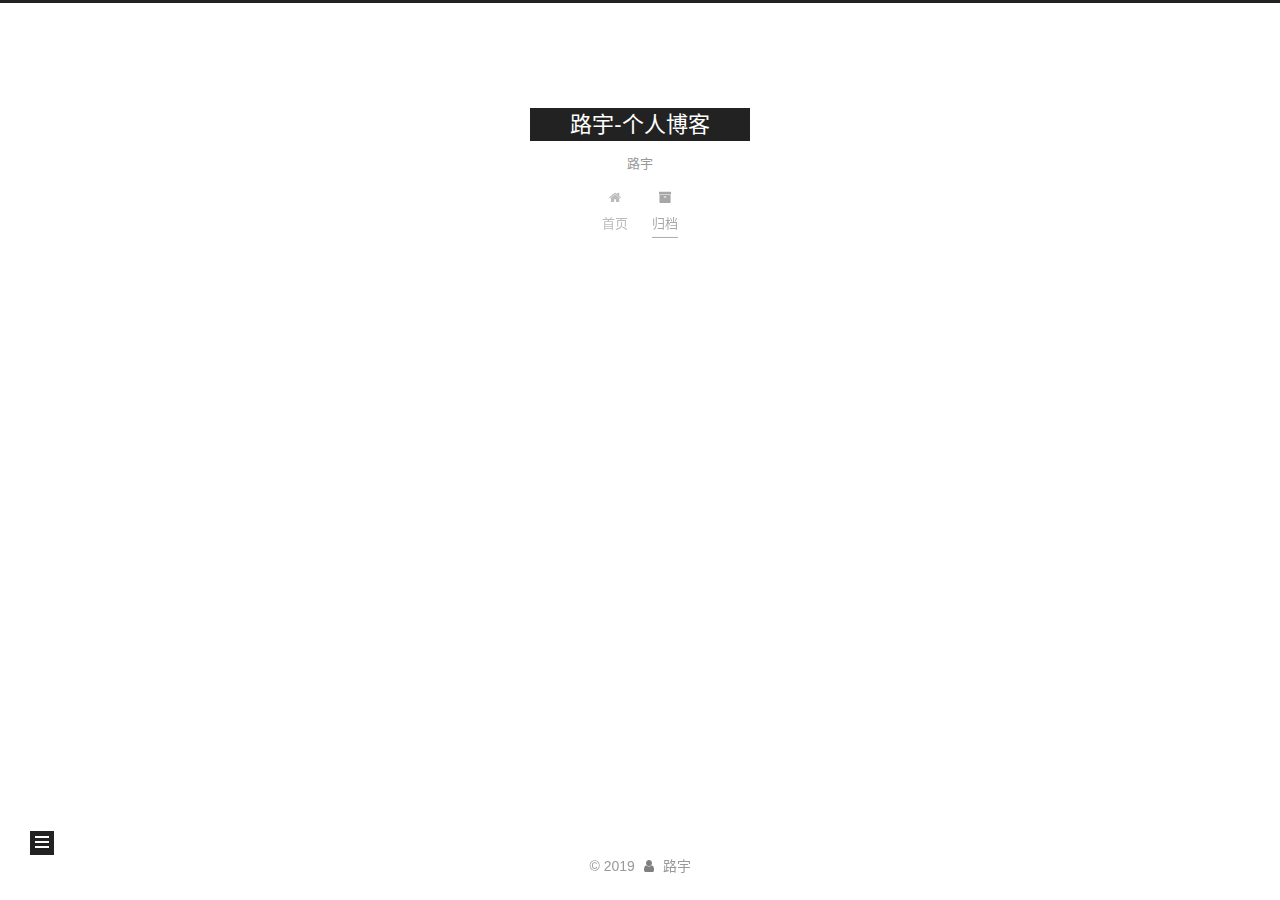
==== commit 2f0c2f7c: "Site updated: 2019-08-24 10:24:14" ====
--- a/archives/index.html
+++ b/archives/index.html
@@ -298,7 +298,7 @@
         
           
         
-        嗯..! 目前共计 1 篇日志。 继续努力。
+        嗯..! 目前共计 2 篇日志。 继续努力。
       </span>
       
 
@@ -323,17 +323,52 @@
 
       <h2 class="post-title">
         
-          <a class="post-title-link" href="/2019/07/27/hello-world/" itemprop="url">
+          <a class="post-title-link" href="/2019/08/23/iptables教程/" itemprop="url">
             
-              <span itemprop="name">Hello World</span>
+              <span itemprop="name">iptables教程</span>
             
           </a>
         
       </h2>
 
       <div class="post-meta">
-        <time class="post-time" itemprop="dateCreated" datetime="2019-07-27T13:06:43+08:00" content="2019-07-27">
-          07-27
+        <time class="post-time" itemprop="dateCreated" datetime="2019-08-23T17:51:52+08:00" content="2019-08-23">
+          08-23
+        </time>
+      </div>
+
+    </header>
+  </article>
+
+
+
+      
+
+        
+        
+        
+
+        
+        
+
+        
+
+  <article class="post post-type-normal" itemscope itemtype="http://schema.org/Article">
+    <header class="post-header">
+
+      <h2 class="post-title">
+        
+          <a class="post-title-link" href="/2019/08/12/努力/" itemprop="url">
+            
+              <span itemprop="name">努力</span>
+            
+          </a>
+        
+      </h2>
+
+      <div class="post-meta">
+        <time class="post-time" itemprop="dateCreated" datetime="2019-08-12T16:28:56+08:00" content="2019-08-12">
+          08-12
         </time>
       </div>
 
@@ -392,7 +427,7 @@
         
           <a href="/archives/">
         
-          <span class="site-state-item-count">1</span>
+          <span class="site-state-item-count">2</span>
           <span class="site-state-item-name">日志</span>
         </a>
       </div>
--- a/css/main.css
+++ b/css/main.css
@@ -1639,7 +1639,7 @@
   width: 4px;
   height: 4px;
   border-radius: 50%;
-  background: #a84fff;
+  background: #ffffde;
 }
 .feed-link,
 .chat {
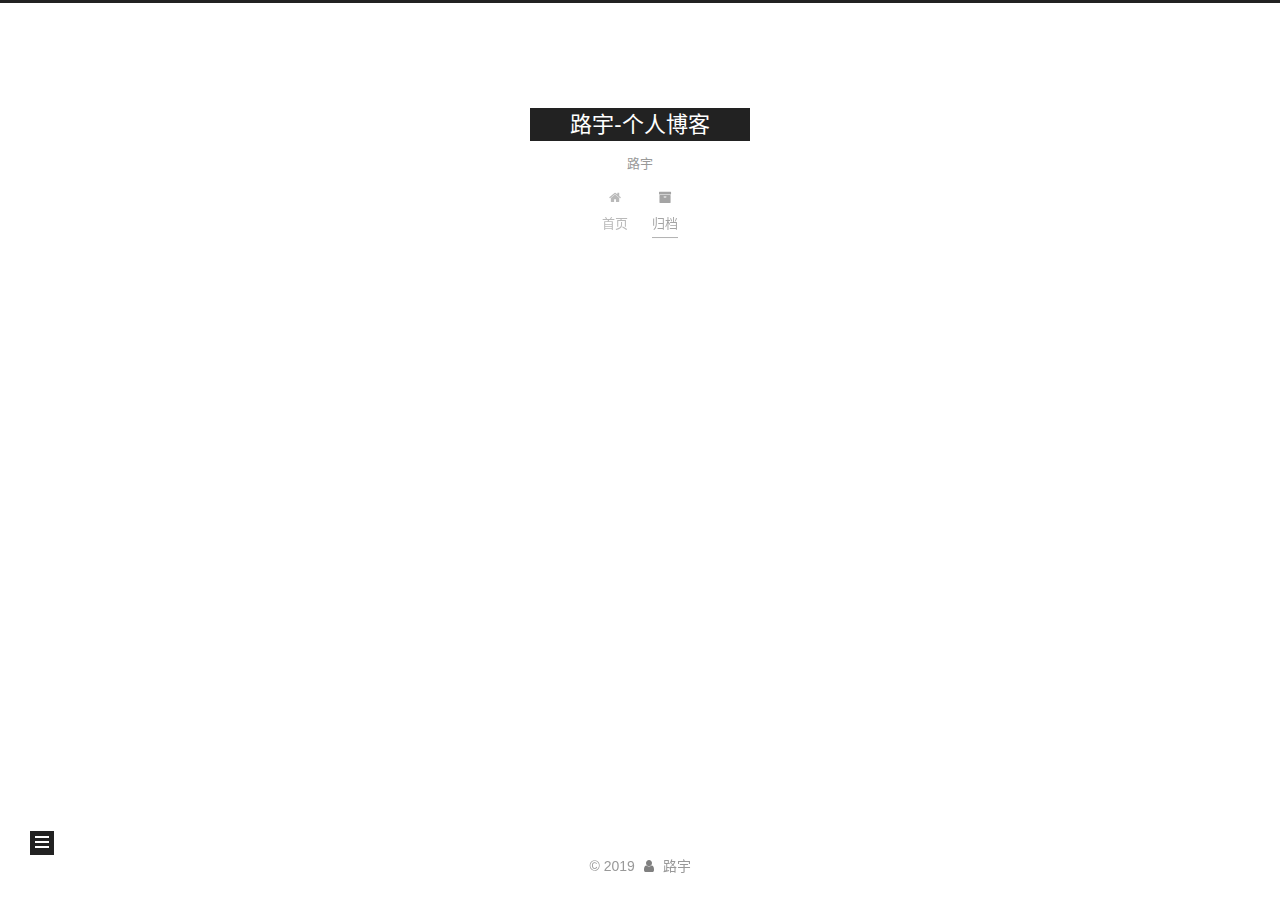
==== commit eaebfef7: "Site updated: 2019-09-07 10:54:58" ====
--- a/archives/index.html
+++ b/archives/index.html
@@ -298,7 +298,7 @@
         
           
         
-        嗯..! 目前共计 2 篇日志。 继续努力。
+        嗯..! 目前共计 3 篇日志。 继续努力。
       </span>
       
 
@@ -313,6 +313,41 @@
           <div class="collection-title">
             <h1 class="archive-year" id="archive-year-2019">2019</h1>
           </div>
+        
+        
+
+        
+
+  <article class="post post-type-normal" itemscope itemtype="http://schema.org/Article">
+    <header class="post-header">
+
+      <h2 class="post-title">
+        
+          <a class="post-title-link" href="/2019/09/07/centos7安装python3/" itemprop="url">
+            
+              <span itemprop="name">centos7安装python3</span>
+            
+          </a>
+        
+      </h2>
+
+      <div class="post-meta">
+        <time class="post-time" itemprop="dateCreated" datetime="2019-09-07T08:40:07+08:00" content="2019-09-07">
+          09-07
+        </time>
+      </div>
+
+    </header>
+  </article>
+
+
+
+      
+
+        
+        
+        
+
         
         
 
@@ -427,7 +462,7 @@
         
           <a href="/archives/">
         
-          <span class="site-state-item-count">2</span>
+          <span class="site-state-item-count">3</span>
           <span class="site-state-item-name">日志</span>
         </a>
       </div>
--- a/css/main.css
+++ b/css/main.css
@@ -1639,7 +1639,7 @@
   width: 4px;
   height: 4px;
   border-radius: 50%;
-  background: #ffffde;
+  background: #94c9ff;
 }
 .feed-link,
 .chat {
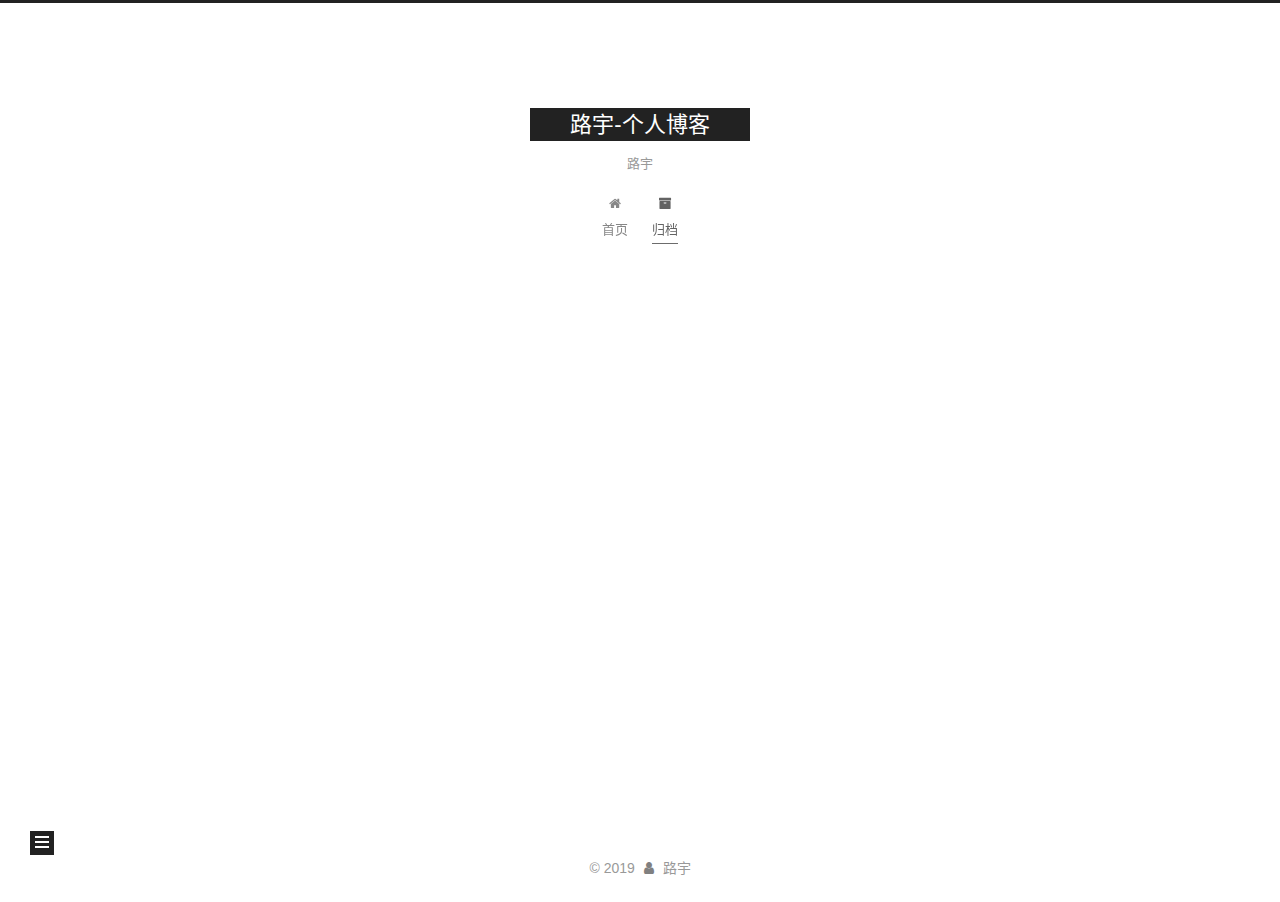
==== commit cda48ef5: "Site updated: 2019-09-07 11:43:23" ====
--- a/archives/index.html
+++ b/archives/index.html
@@ -298,7 +298,7 @@
         
           
         
-        嗯..! 目前共计 3 篇日志。 继续努力。
+        嗯..! 目前共计 4 篇日志。 继续努力。
       </span>
       
 
@@ -313,6 +313,41 @@
           <div class="collection-title">
             <h1 class="archive-year" id="archive-year-2019">2019</h1>
           </div>
+        
+        
+
+        
+
+  <article class="post post-type-normal" itemscope itemtype="http://schema.org/Article">
+    <header class="post-header">
+
+      <h2 class="post-title">
+        
+          <a class="post-title-link" href="/2019/09/07/liunx安装python虚拟环境/" itemprop="url">
+            
+              <span itemprop="name">liunx安装python虚拟环境</span>
+            
+          </a>
+        
+      </h2>
+
+      <div class="post-meta">
+        <time class="post-time" itemprop="dateCreated" datetime="2019-09-07T11:04:14+08:00" content="2019-09-07">
+          09-07
+        </time>
+      </div>
+
+    </header>
+  </article>
+
+
+
+      
+
+        
+        
+        
+
         
         
 
@@ -462,7 +497,7 @@
         
           <a href="/archives/">
         
-          <span class="site-state-item-count">3</span>
+          <span class="site-state-item-count">4</span>
           <span class="site-state-item-name">日志</span>
         </a>
       </div>
--- a/css/main.css
+++ b/css/main.css
@@ -1639,7 +1639,7 @@
   width: 4px;
   height: 4px;
   border-radius: 50%;
-  background: #94c9ff;
+  background: #37e8ff;
 }
 .feed-link,
 .chat {
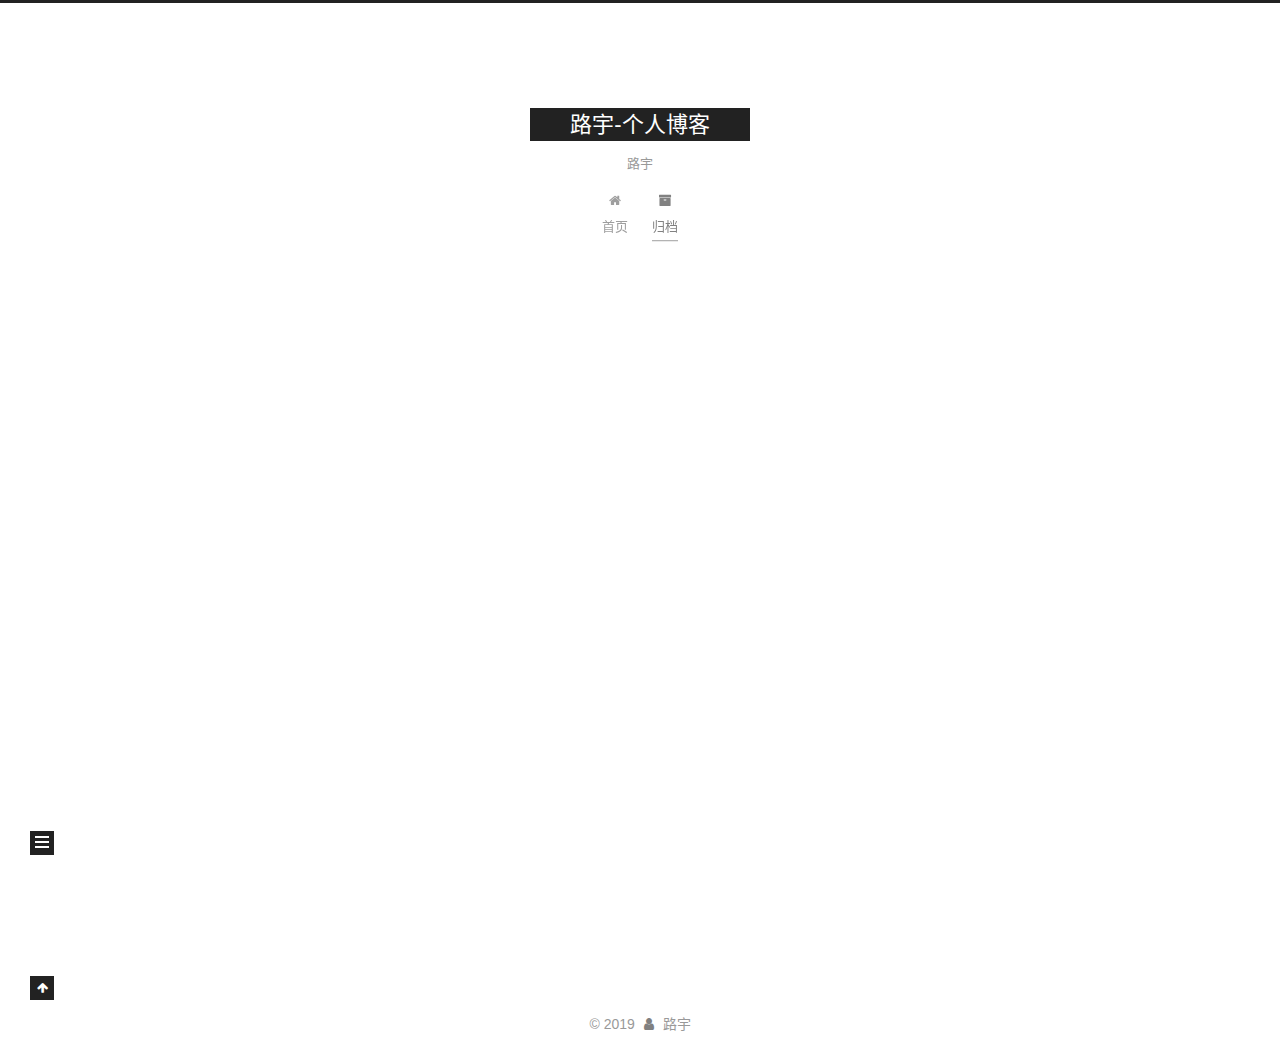
==== commit f01af223: "Site updated: 2019-09-25 20:13:22" ====
--- a/archives/index.html
+++ b/archives/index.html
@@ -298,7 +298,7 @@
         
           
         
-        嗯..! 目前共计 4 篇日志。 继续努力。
+        嗯..! 目前共计 6 篇日志。 继续努力。
       </span>
       
 
@@ -313,6 +313,76 @@
           <div class="collection-title">
             <h1 class="archive-year" id="archive-year-2019">2019</h1>
           </div>
+        
+        
+
+        
+
+  <article class="post post-type-normal" itemscope itemtype="http://schema.org/Article">
+    <header class="post-header">
+
+      <h2 class="post-title">
+        
+          <a class="post-title-link" href="/2019/09/24/迷茫的人生/" itemprop="url">
+            
+              <span itemprop="name">迷茫的人生</span>
+            
+          </a>
+        
+      </h2>
+
+      <div class="post-meta">
+        <time class="post-time" itemprop="dateCreated" datetime="2019-09-24T19:42:28+08:00" content="2019-09-24">
+          09-24
+        </time>
+      </div>
+
+    </header>
+  </article>
+
+
+
+      
+
+        
+        
+        
+
+        
+        
+
+        
+
+  <article class="post post-type-normal" itemscope itemtype="http://schema.org/Article">
+    <header class="post-header">
+
+      <h2 class="post-title">
+        
+          <a class="post-title-link" href="/2019/09/11/离别苏州/" itemprop="url">
+            
+              <span itemprop="name">离别苏州</span>
+            
+          </a>
+        
+      </h2>
+
+      <div class="post-meta">
+        <time class="post-time" itemprop="dateCreated" datetime="2019-09-11T20:56:20+08:00" content="2019-09-11">
+          09-11
+        </time>
+      </div>
+
+    </header>
+  </article>
+
+
+
+      
+
+        
+        
+        
+
         
         
 
@@ -497,7 +567,7 @@
         
           <a href="/archives/">
         
-          <span class="site-state-item-count">4</span>
+          <span class="site-state-item-count">6</span>
           <span class="site-state-item-name">日志</span>
         </a>
       </div>
--- a/css/main.css
+++ b/css/main.css
@@ -1639,7 +1639,7 @@
   width: 4px;
   height: 4px;
   border-radius: 50%;
-  background: #37e8ff;
+  background: #87e901;
 }
 .feed-link,
 .chat {
